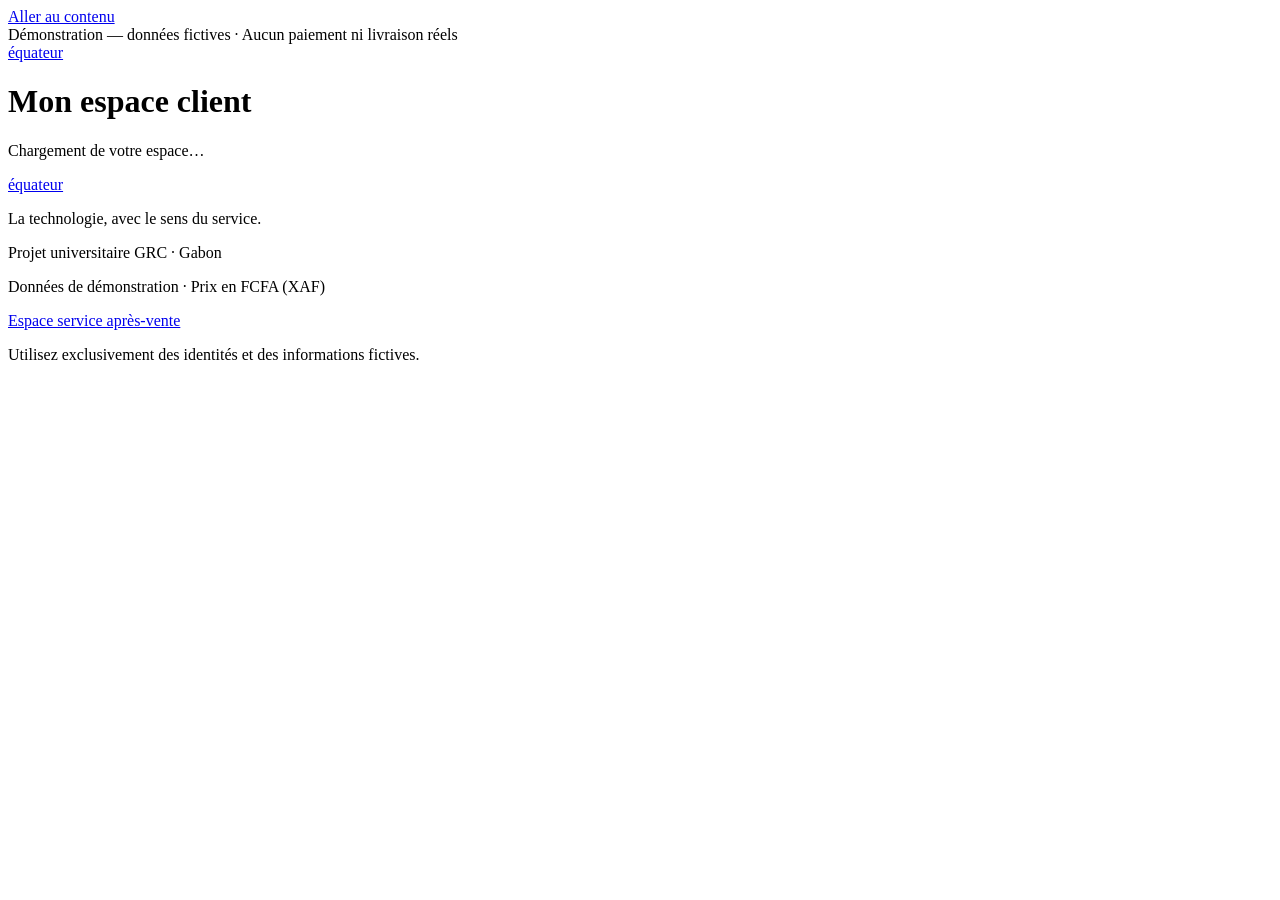
==== public/account.html @ e93d0b16 "feat(frontend): implement complete GRC customer and admin interfaces" ====
<!doctype html>
<html lang="fr">
<head>
  <meta charset="utf-8">
  <meta name="viewport" content="width=device-width, initial-scale=1">
  <meta name="description" content="Équateur : boutique fictive et plateforme universitaire de gestion de la relation client au Gabon.">
  <meta name="referrer" content="strict-origin-when-cross-origin">
  <meta http-equiv="Content-Security-Policy" content="default-src 'self'; script-src 'self'; style-src 'self'; img-src 'self'; connect-src 'self'; object-src 'none'; base-uri 'none'; form-action 'self'">
  <meta name="theme-color" content="#174b40">
  <title>Mon espace client · Équateur — démonstration GRC</title>
  <link rel="icon" href="/assets/images/product-placeholder.svg" type="image/svg+xml">
  <link rel="stylesheet" href="/assets/css/site.css">
  <script type="module" src="/assets/js/app.js"></script>
</head>
<body data-page="account">
  <a class="skip-link" href="#main-content">Aller au contenu</a>
  <div class="demo-banner">Démonstration — données fictives · Aucun paiement ni livraison réels</div>
  <header class="site-header" id="site-header"><div class="header-inner"><a class="brand" href="/">équateur</a></div></header>
  <div id="section-navigation"></div>
  <div class="connection-status" id="connection-status" role="status" aria-live="polite"></div>
  <main class="site-main" id="main-content" tabindex="-1">
    <h1>Mon espace client</h1>
    <p class="loading" role="status">Chargement de votre espace…</p>
    <noscript><p class="notice notice-error">Activez JavaScript pour consulter la boutique et utiliser votre espace. Aucune action n’est effectuée sans confirmation du serveur.</p></noscript>
  </main>
  <footer class="site-footer"><div class="footer-inner">
    <div><a class="brand" href="/">équateur</a><p>La technologie, avec le sens du service.</p></div>
    <div><p>Projet universitaire GRC · Gabon</p><p>Données de démonstration · Prix en FCFA (XAF)</p><a href="/tickets.html">Espace service après-vente</a></div>
    <p>Utilisez exclusivement des identités et des informations fictives.</p>
  </div></footer>
</body>
</html>
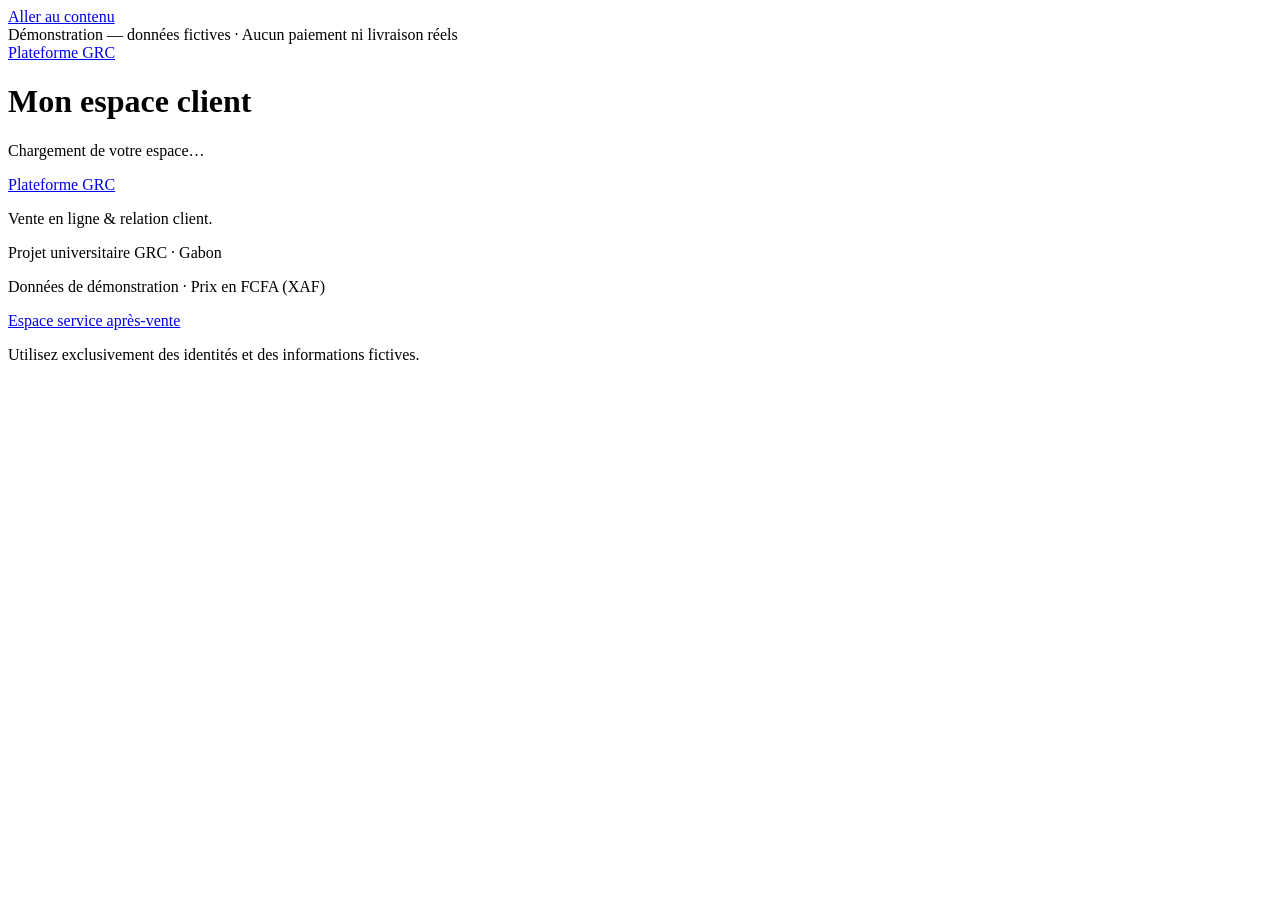
==== commit 412436a7: "chore(branding): remove undecided company identity from public/account.html" ====
--- a/public/account.html
+++ b/public/account.html
@@ -3,11 +3,11 @@
 <head>
   <meta charset="utf-8">
   <meta name="viewport" content="width=device-width, initial-scale=1">
-  <meta name="description" content="Équateur : boutique fictive et plateforme universitaire de gestion de la relation client au Gabon.">
+  <meta name="description" content="Plateforme universitaire de vente en ligne et de gestion de la relation client (GRC).">
   <meta name="referrer" content="strict-origin-when-cross-origin">
   <meta http-equiv="Content-Security-Policy" content="default-src 'self'; script-src 'self'; style-src 'self'; img-src 'self'; connect-src 'self'; object-src 'none'; base-uri 'none'; form-action 'self'">
   <meta name="theme-color" content="#174b40">
-  <title>Mon espace client · Équateur — démonstration GRC</title>
+  <title>Mon espace client · Plateforme GRC — démonstration</title>
   <link rel="icon" href="/assets/images/product-placeholder.svg" type="image/svg+xml">
   <link rel="stylesheet" href="/assets/css/site.css">
   <script type="module" src="/assets/js/app.js"></script>
@@ -15,7 +15,7 @@
 <body data-page="account">
   <a class="skip-link" href="#main-content">Aller au contenu</a>
   <div class="demo-banner">Démonstration — données fictives · Aucun paiement ni livraison réels</div>
-  <header class="site-header" id="site-header"><div class="header-inner"><a class="brand" href="/">équateur</a></div></header>
+  <header class="site-header" id="site-header"><div class="header-inner"><a class="brand" href="/">Plateforme GRC</a></div></header>
   <div id="section-navigation"></div>
   <div class="connection-status" id="connection-status" role="status" aria-live="polite"></div>
   <main class="site-main" id="main-content" tabindex="-1">
@@ -24,7 +24,7 @@
     <noscript><p class="notice notice-error">Activez JavaScript pour consulter la boutique et utiliser votre espace. Aucune action n’est effectuée sans confirmation du serveur.</p></noscript>
   </main>
   <footer class="site-footer"><div class="footer-inner">
-    <div><a class="brand" href="/">équateur</a><p>La technologie, avec le sens du service.</p></div>
+    <div><a class="brand" href="/">Plateforme GRC</a><p>Vente en ligne &amp; relation client.</p></div>
     <div><p>Projet universitaire GRC · Gabon</p><p>Données de démonstration · Prix en FCFA (XAF)</p><a href="/tickets.html">Espace service après-vente</a></div>
     <p>Utilisez exclusivement des identités et des informations fictives.</p>
   </div></footer>
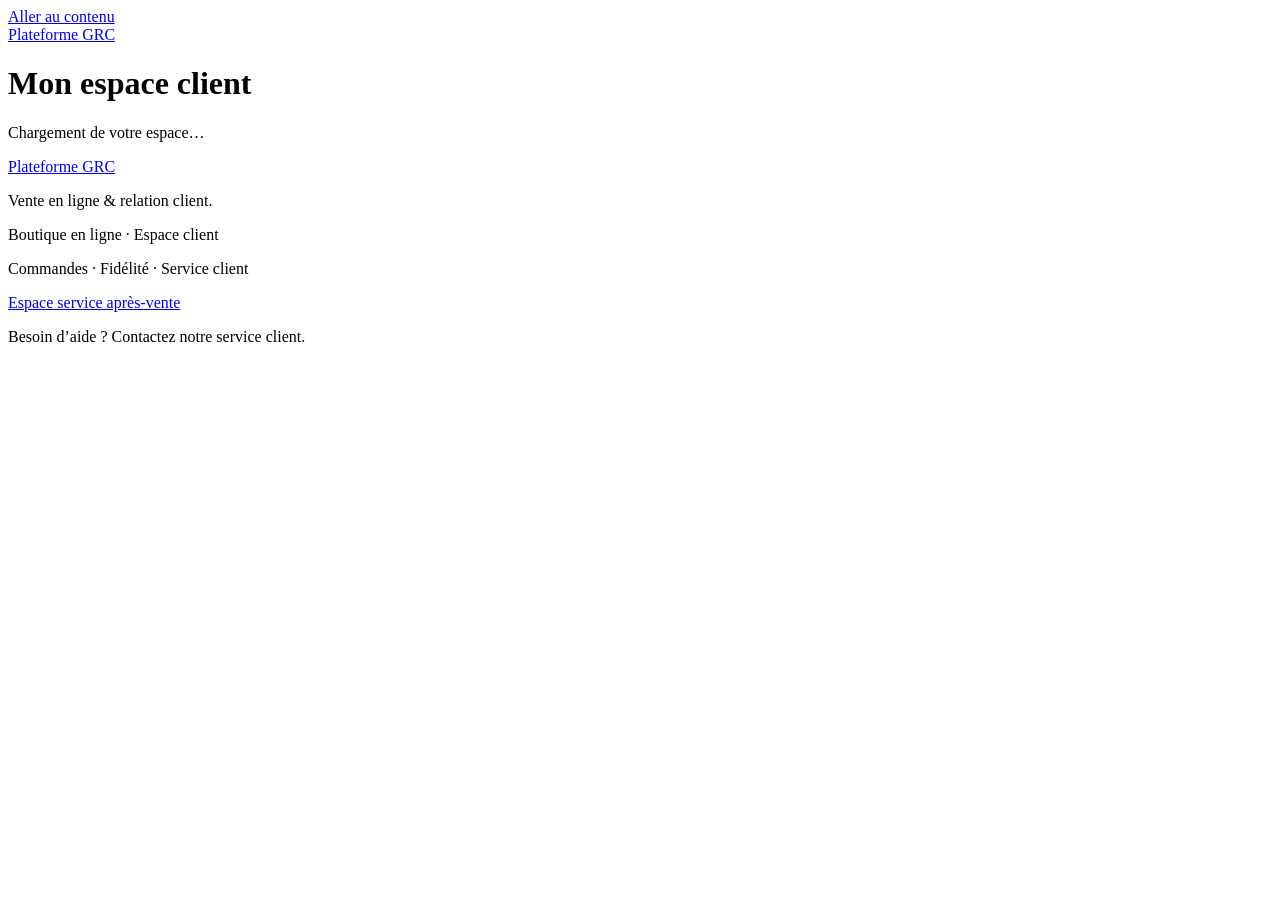
==== commit b46dfa02: "feat(ux): remove redundant demo notices and use natural site copy" ====
--- a/public/account.html
+++ b/public/account.html
@@ -3,18 +3,17 @@
 <head>
   <meta charset="utf-8">
   <meta name="viewport" content="width=device-width, initial-scale=1">
-  <meta name="description" content="Plateforme universitaire de vente en ligne et de gestion de la relation client (GRC).">
+  <meta name="description" content="Boutique en ligne et espace de relation client.">
   <meta name="referrer" content="strict-origin-when-cross-origin">
   <meta http-equiv="Content-Security-Policy" content="default-src 'self'; script-src 'self'; style-src 'self'; img-src 'self'; connect-src 'self'; object-src 'none'; base-uri 'none'; form-action 'self'">
   <meta name="theme-color" content="#174b40">
-  <title>Mon espace client · Plateforme GRC — démonstration</title>
+  <title>Mon espace client · Plateforme GRC</title>
   <link rel="icon" href="/assets/images/product-placeholder.svg" type="image/svg+xml">
   <link rel="stylesheet" href="/assets/css/site.css">
   <script type="module" src="/assets/js/app.js"></script>
 </head>
 <body data-page="account">
   <a class="skip-link" href="#main-content">Aller au contenu</a>
-  <div class="demo-banner">Démonstration — données fictives · Aucun paiement ni livraison réels</div>
   <header class="site-header" id="site-header"><div class="header-inner"><a class="brand" href="/">Plateforme GRC</a></div></header>
   <div id="section-navigation"></div>
   <div class="connection-status" id="connection-status" role="status" aria-live="polite"></div>
@@ -25,8 +24,8 @@
   </main>
   <footer class="site-footer"><div class="footer-inner">
     <div><a class="brand" href="/">Plateforme GRC</a><p>Vente en ligne &amp; relation client.</p></div>
-    <div><p>Projet universitaire GRC · Gabon</p><p>Données de démonstration · Prix en FCFA (XAF)</p><a href="/tickets.html">Espace service après-vente</a></div>
-    <p>Utilisez exclusivement des identités et des informations fictives.</p>
+    <div><p>Boutique en ligne · Espace client</p><p>Commandes · Fidélité · Service client</p><a href="/tickets.html">Espace service après-vente</a></div>
+    <p>Besoin d’aide ? Contactez notre service client.</p>
   </div></footer>
 </body>
 </html>
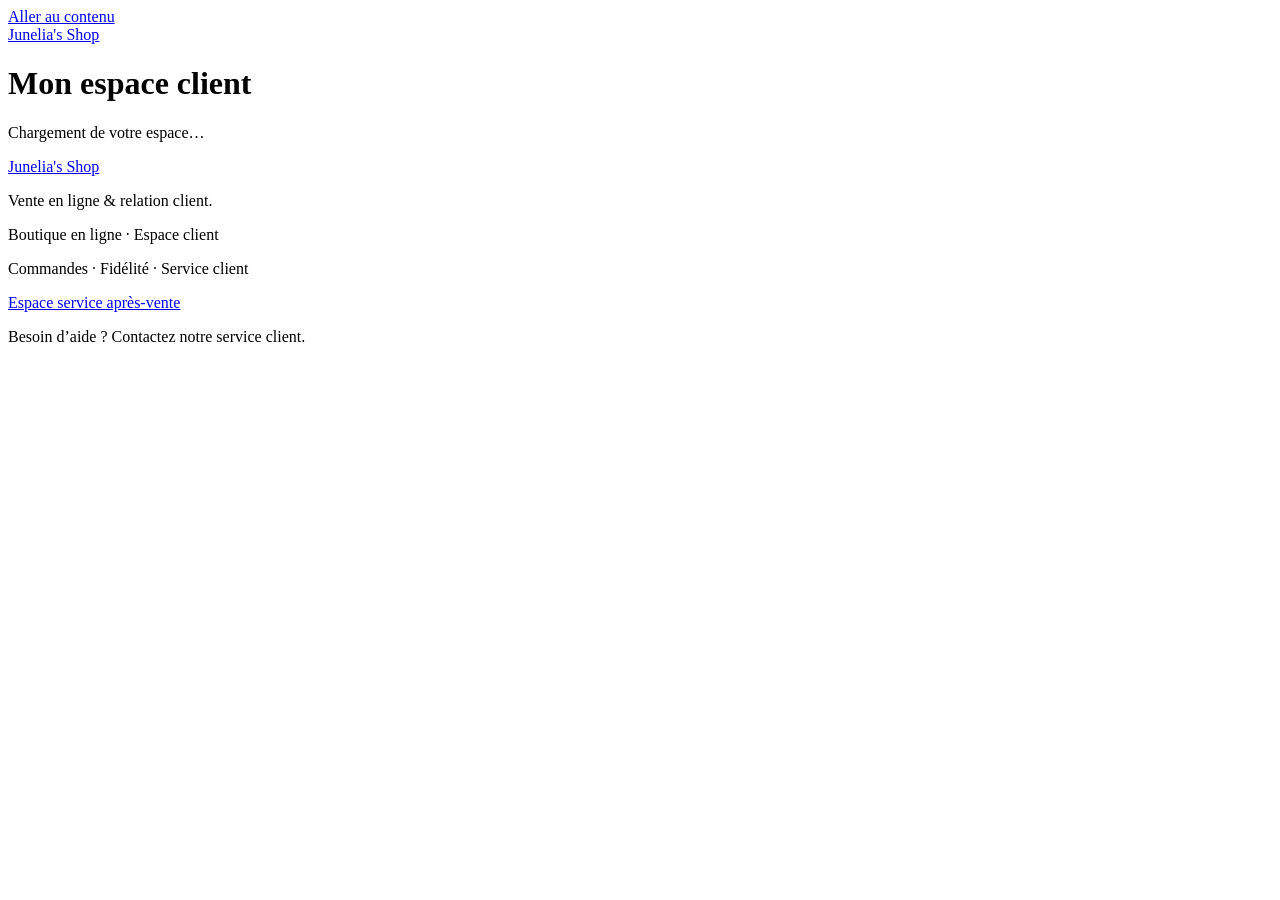
==== commit 88297174: "brand: use temporary Junelia's Shop name in page title, header and footer" ====
--- a/public/account.html
+++ b/public/account.html
@@ -6,15 +6,15 @@
   <meta name="description" content="Boutique en ligne et espace de relation client.">
   <meta name="referrer" content="strict-origin-when-cross-origin">
   <meta http-equiv="Content-Security-Policy" content="default-src 'self'; script-src 'self'; style-src 'self'; img-src 'self'; connect-src 'self'; object-src 'none'; base-uri 'none'; form-action 'self'">
-  <meta name="theme-color" content="#174b40">
-  <title>Mon espace client · Plateforme GRC</title>
+  <meta name="theme-color" content="#163550">
+  <title>Mon espace client · Junelia's Shop</title>
   <link rel="icon" href="/assets/images/product-placeholder.svg" type="image/svg+xml">
   <link rel="stylesheet" href="/assets/css/site.css">
   <script type="module" src="/assets/js/app.js"></script>
 </head>
 <body data-page="account">
   <a class="skip-link" href="#main-content">Aller au contenu</a>
-  <header class="site-header" id="site-header"><div class="header-inner"><a class="brand" href="/">Plateforme GRC</a></div></header>
+  <header class="site-header" id="site-header"><div class="header-inner"><a class="brand" href="/">Junelia's Shop</a></div></header>
   <div id="section-navigation"></div>
   <div class="connection-status" id="connection-status" role="status" aria-live="polite"></div>
   <main class="site-main" id="main-content" tabindex="-1">
@@ -23,7 +23,7 @@
     <noscript><p class="notice notice-error">Activez JavaScript pour consulter la boutique et utiliser votre espace. Aucune action n’est effectuée sans confirmation du serveur.</p></noscript>
   </main>
   <footer class="site-footer"><div class="footer-inner">
-    <div><a class="brand" href="/">Plateforme GRC</a><p>Vente en ligne &amp; relation client.</p></div>
+    <div><a class="brand" href="/">Junelia's Shop</a><p>Vente en ligne &amp; relation client.</p></div>
     <div><p>Boutique en ligne · Espace client</p><p>Commandes · Fidélité · Service client</p><a href="/tickets.html">Espace service après-vente</a></div>
     <p>Besoin d’aide ? Contactez notre service client.</p>
   </div></footer>
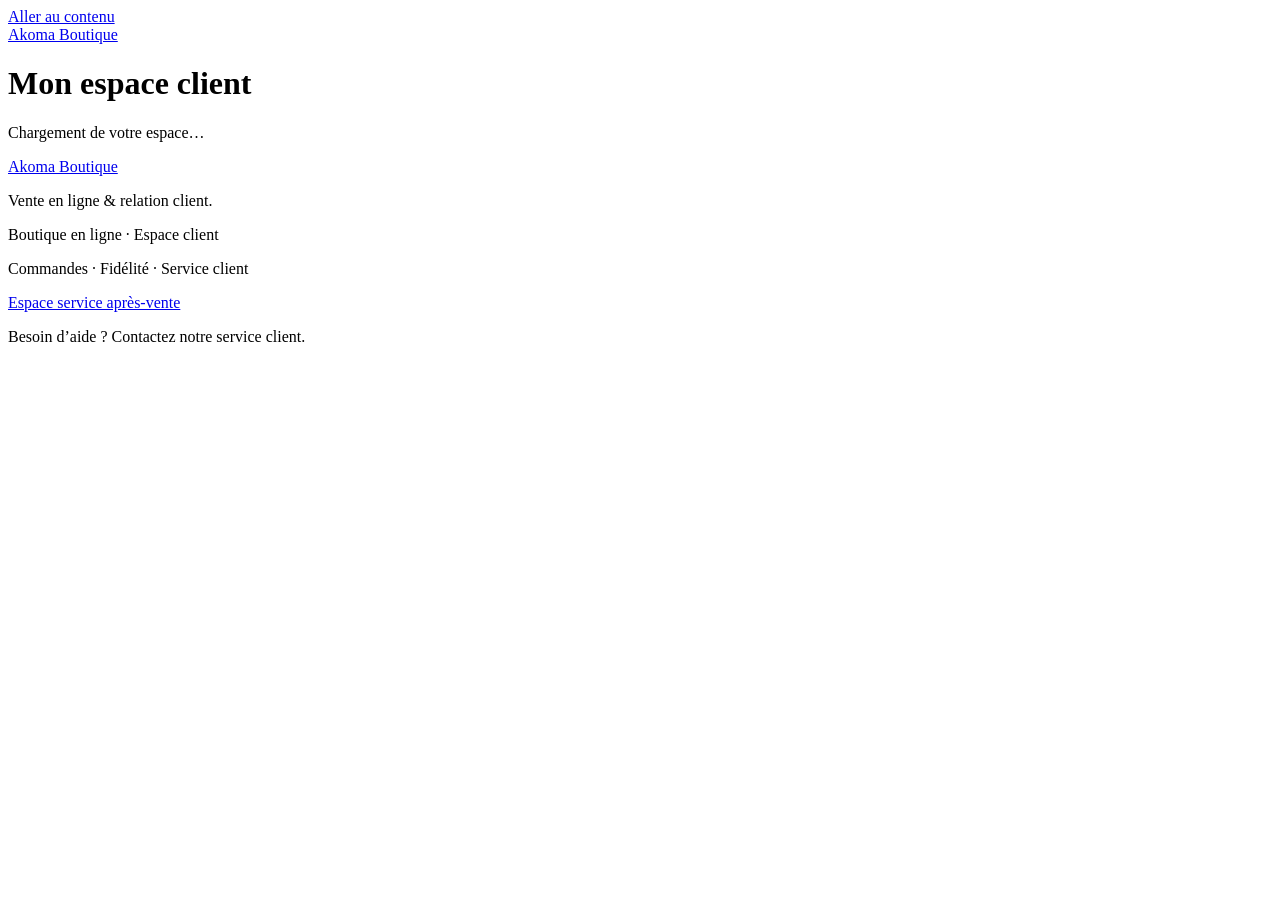
==== commit bf6623d8: "feat(grc): stabiliser boutique, administration, avis et service client * fix(core): restore SQLite c" ====
--- a/public/account.html
+++ b/public/account.html
@@ -7,14 +7,14 @@
   <meta name="referrer" content="strict-origin-when-cross-origin">
   <meta http-equiv="Content-Security-Policy" content="default-src 'self'; script-src 'self'; style-src 'self'; img-src 'self'; connect-src 'self'; object-src 'none'; base-uri 'none'; form-action 'self'">
   <meta name="theme-color" content="#163550">
-  <title>Mon espace client · Junelia's Shop</title>
+  <title>Mon espace client · Akoma Boutique</title>
   <link rel="icon" href="/assets/images/product-placeholder.svg" type="image/svg+xml">
   <link rel="stylesheet" href="/assets/css/site.css">
   <script type="module" src="/assets/js/app.js"></script>
 </head>
 <body data-page="account">
   <a class="skip-link" href="#main-content">Aller au contenu</a>
-  <header class="site-header" id="site-header"><div class="header-inner"><a class="brand" href="/">Junelia's Shop</a></div></header>
+  <header class="site-header" id="site-header"><div class="header-inner"><a class="brand" href="/">Akoma Boutique</a></div></header>
   <div id="section-navigation"></div>
   <div class="connection-status" id="connection-status" role="status" aria-live="polite"></div>
   <main class="site-main" id="main-content" tabindex="-1">
@@ -23,7 +23,7 @@
     <noscript><p class="notice notice-error">Activez JavaScript pour consulter la boutique et utiliser votre espace. Aucune action n’est effectuée sans confirmation du serveur.</p></noscript>
   </main>
   <footer class="site-footer"><div class="footer-inner">
-    <div><a class="brand" href="/">Junelia's Shop</a><p>Vente en ligne &amp; relation client.</p></div>
+    <div><a class="brand" href="/">Akoma Boutique</a><p>Vente en ligne &amp; relation client.</p></div>
     <div><p>Boutique en ligne · Espace client</p><p>Commandes · Fidélité · Service client</p><a href="/tickets.html">Espace service après-vente</a></div>
     <p>Besoin d’aide ? Contactez notre service client.</p>
   </div></footer>
